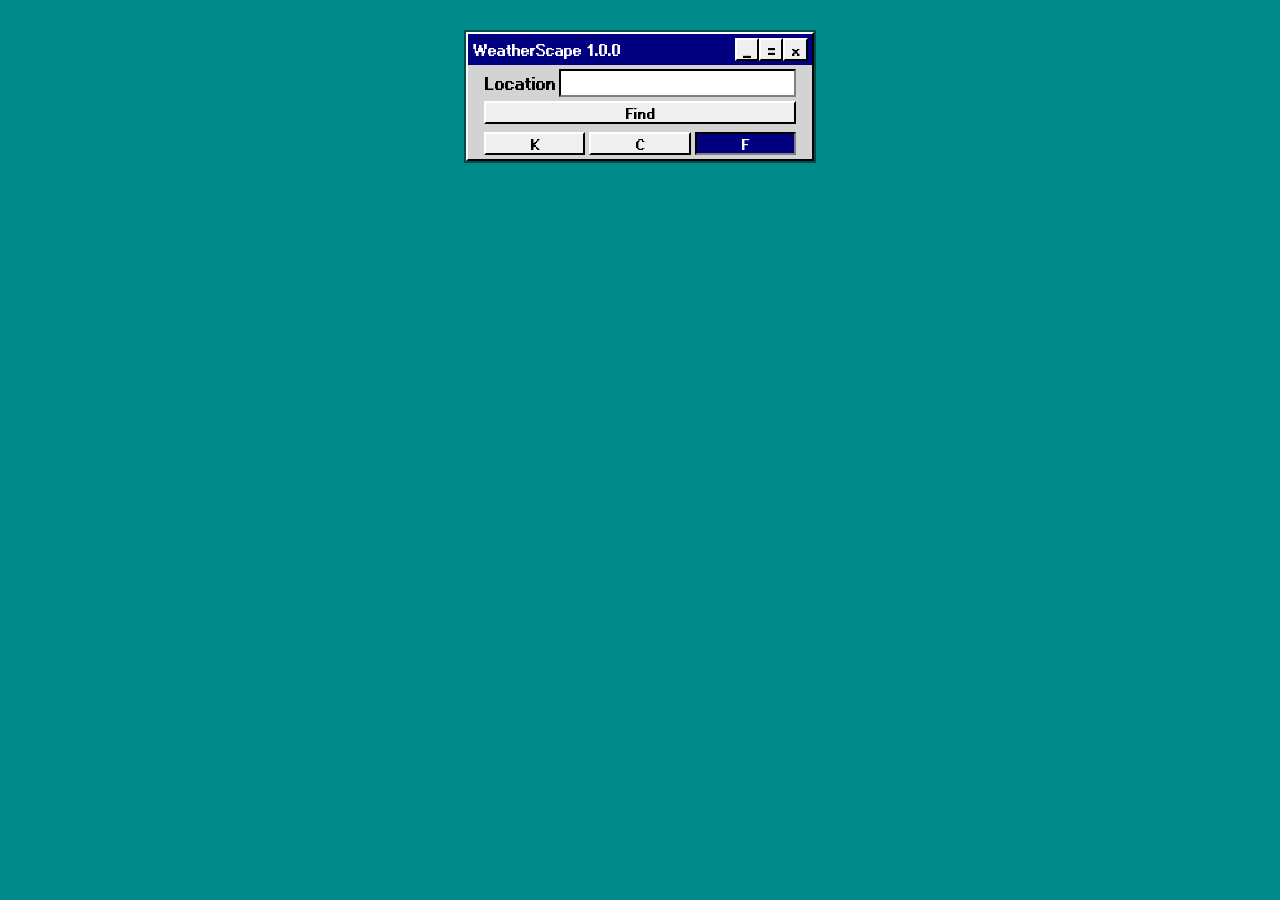
==== index.html @ eb3ef9a7 "Deployment commit" ====
<!doctype html><html lang="en"><head><meta charset="UTF-8"/><meta name="viewport" content="width=device-width,initial-scale=1"/><title>Document</title><script defer="defer" src="main.js"></script></head><body><div class="weather-app"><header class="weather-app__header"><h1 class="weather-app__logo">WeatherScape 1.0.0</h1><button class="weather-app__btn" id="weather-app__minimize">_</button> <button class="weather-app__btn" id="weather-app__expand">=</button> <button class="weather-app__btn" id="weather-app__close">x</button></header><form id="location-search-form"><div><label for="location-search">Location</label> <input required type="search" name="location-search" id="location-search" autocomplete="off"/></div><button>Find</button><div id="location-search-status"></div></form><div id="temp-setting"><button class="temp-setting__btn" data-temp-unit="K">K</button> <button class="temp-setting__btn" data-temp-unit="C">C</button> <button class="temp-setting__btn" data-temp-unit="F">F</button></div><div id="weather-data"></div></div></body></html>
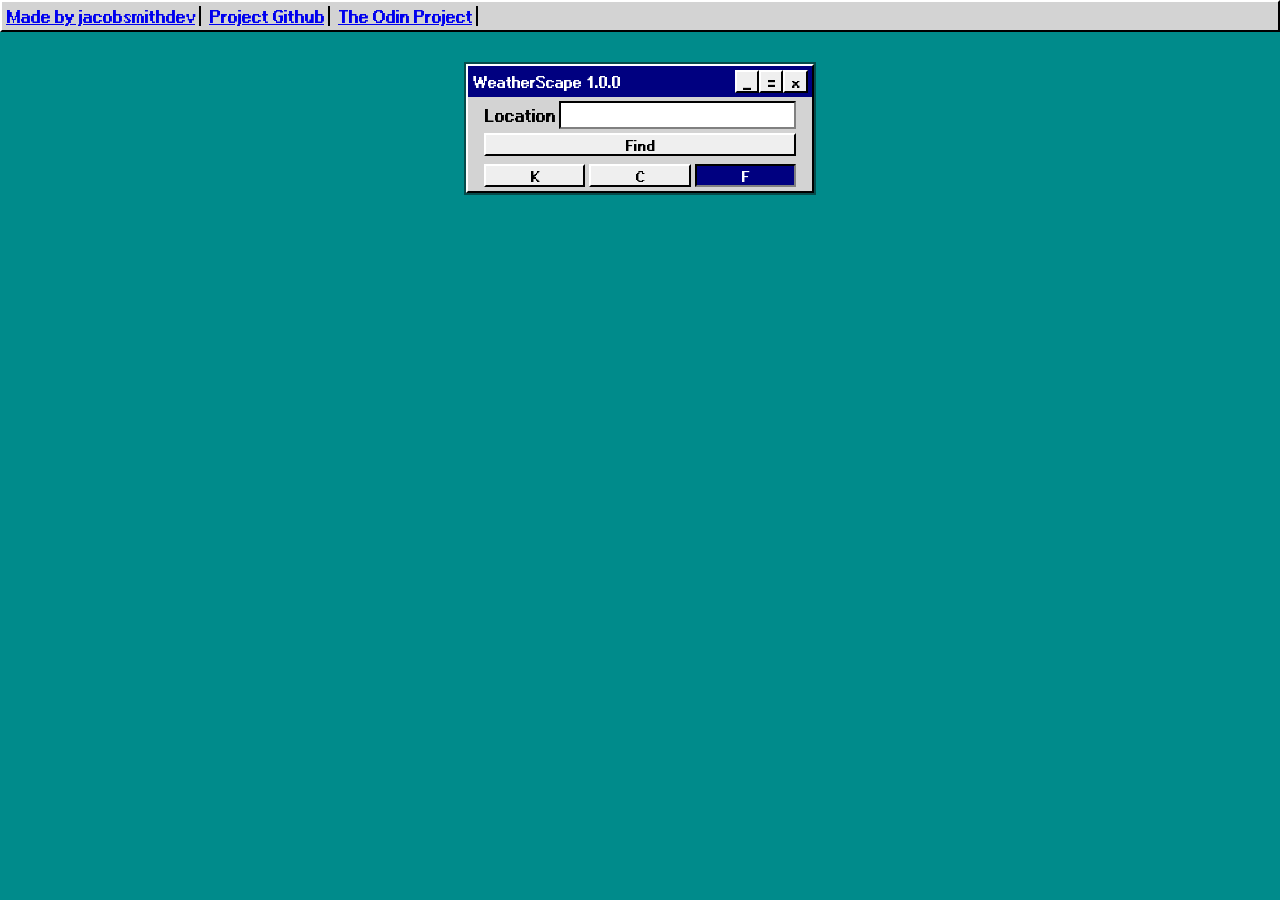
==== commit d140e993: "Deployment commit" ====
--- a/index.html
+++ b/index.html
@@ -1 +1 @@
-<!doctype html><html lang="en"><head><meta charset="UTF-8"/><meta name="viewport" content="width=device-width,initial-scale=1"/><title>Document</title><script defer="defer" src="main.js"></script></head><body><div class="weather-app"><header class="weather-app__header"><h1 class="weather-app__logo">WeatherScape 1.0.0</h1><button class="weather-app__btn" id="weather-app__minimize">_</button> <button class="weather-app__btn" id="weather-app__expand">=</button> <button class="weather-app__btn" id="weather-app__close">x</button></header><form id="location-search-form"><div><label for="location-search">Location</label> <input required type="search" name="location-search" id="location-search" autocomplete="off"/></div><button>Find</button><div id="location-search-status"></div></form><div id="temp-setting"><button class="temp-setting__btn" data-temp-unit="K">K</button> <button class="temp-setting__btn" data-temp-unit="C">C</button> <button class="temp-setting__btn" data-temp-unit="F">F</button></div><div id="weather-data"></div></div></body></html>+<!doctype html><html lang="en"><head><meta charset="UTF-8"/><meta name="viewport" content="width=device-width,initial-scale=1"/><title>WeatherScape 1.0.0</title><script defer="defer" src="main.js"></script></head><body><ul class="credit-section"><li class="credit-link"><a class="credit-link__a" href="https://github.com/jacobsmithdev">Made by jacobsmithdev</a></li><li class="credit-link"><a class="credit-link__a" href="https://github.com/jacobsmithdev/weather-app-top">Project Github</a></li><li class="credit-link"><a class="credit-link__a" href="https://www.theodinproject.com/">The Odin Project</a></li></ul><div class="weather-app"><header class="weather-app__header"><h1 class="weather-app__logo">WeatherScape 1.0.0</h1><button class="weather-app__btn" id="weather-app__minimize">_</button> <button class="weather-app__btn" id="weather-app__expand">=</button> <button class="weather-app__btn" id="weather-app__close">x</button></header><form id="location-search-form"><div><label for="location-search">Location</label> <input required type="search" name="location-search" id="location-search" autocomplete="off"/></div><button>Find</button><div id="location-search-status"></div></form><div id="temp-setting"><button class="temp-setting__btn" data-temp-unit="K">K</button> <button class="temp-setting__btn" data-temp-unit="C">C</button> <button class="temp-setting__btn" data-temp-unit="F">F</button></div><div id="weather-data"></div></div><button id="weather-app-icon" class="weather-app-icon weather-app-icon--closed"><div class="weather-app-icon__logo">WS</div><p class="weather-app-icon__text">WeatherScape 1.0.0</p></button></body></html>
